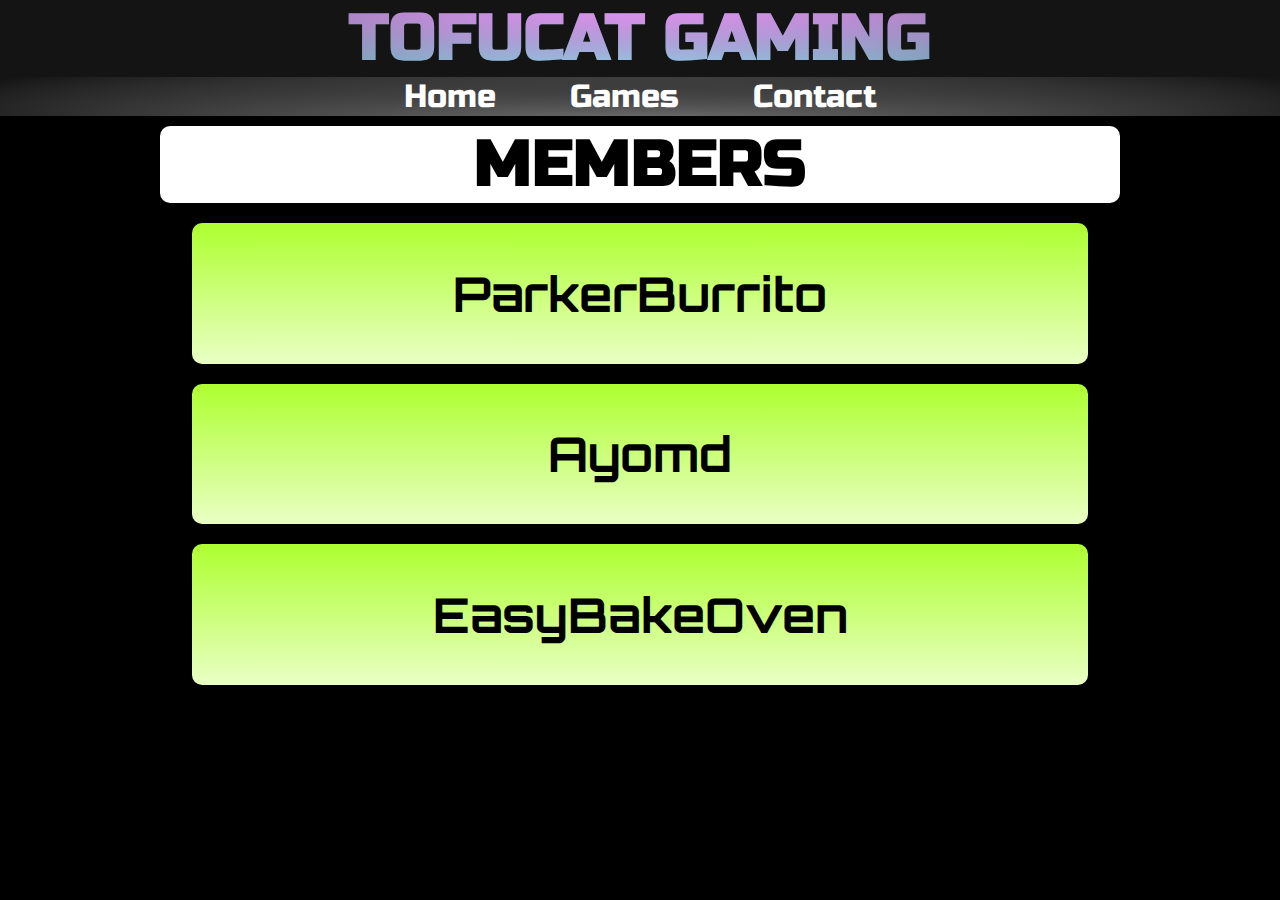
==== members.html @ 192b9c00 "add members section and begin styling" ====
<!DOCTYPE html>
<html>
  <body>
    <head>
      <title>TofuCat Gaming</title>
      <link rel="stylesheet" href="./resources/style.css" />
      <meta name="viewport" content="width=device-width, initial-scale=1.0" />
      <link rel="preconnect" href="https://fonts.googleapis.com" />
      <link rel="preconnect" href="https://fonts.gstatic.com" crossorigin />
      <link
        href="https://fonts.googleapis.com/css2?family=Orbitron&family=Russo+One&display=swap"
        rel="stylesheet"
      />
    </head>

    <header>
      <div class="title">
        <h1 id="title-hi">TOFUCAT GAMING</h1>
      </div>
      <nav>
        <div class="topnav" id="myTopnav">
          <!-- Large screen nav links-->
          <ul>
            <li>
              <a href="index.html">Home</a>
            </li>
            <li>
              <a href="#games">Games</a>
            </li>
            <li>
              <a href="#contact">Contact</a>
            </li>
          </ul>

          <!-- Small screen nav menu button-->
          <div class="menu-icon" onclick="myFunction()">
            <div class="menu-icon-bars"></div>
            <div class="menu-icon-bars"></div>
            <div class="menu-icon-bars"></div>
          </div>
        </div>
      </nav>
    </header>
    <main>
      <section class="members">
        <h1>MEMBERS</h1>
        <div class="member-profile">
          <h2>ParkerBurrito</h2>
        </div>
        <div class="member-profile">
          <h2>Ayomd</h2>
        </div>
        <div class="member-profile">
          <h2>EasyBakeOven</h2>
        </div>
      </section>
    </main>
    <script src="resources/tofuscript.js"></script>
  </body>
</html>
---- resources/style.css ----
body {
  font-size: 16px;
  margin: 0;
  background-color: black;
}

h1 {
  font-size: 4rem;
  text-align: center;
}

h2 {
  font-family: "Orbitron", sans-serif;
  font-size: 3rem;
  text-align: center;
}

/* Styling for Header and Navbar */

.title {
  background-color: rgb(20, 20, 20);
  margin: 0 auto;
}

#title-hi {
  font-family: "Russo One", sans-serif;
  margin: 0 auto;
  background: radial-gradient(ellipse at top, #f396ff, transparent),
    radial-gradient(ellipse at bottom, #5dffe4, transparent);
  background-clip: text;
  -webkit-background-clip: text;
  -moz-background-clip: text;
  color: transparent;
}

.topnav {
  display: flex;
  justify-content: space-around;
  background: radial-gradient(ellipse at top, #3f3f3f, transparent),
    radial-gradient(ellipse at bottom, #7a7a7a, transparent);
  font-family: "Russo One", sans-serif;
  font-size: 2rem;
  overflow: hidden;
  z-index: 5;
}

.topnav ul {
  list-style-type: none;
  margin: 0;
  padding: 0;
}

.topnav a {
  text-decoration: none;
  color: white;
  padding: 0 2rem;
  border-radius: 5px;
}

.topnav a:hover {
  background-color: greenyellow;
  color: rgb(121, 121, 121);
}

.topnav li {
  display: inline;
}

@media screen and (max-width: 761px) {
  .topnav {
    font-size: 1.5rem;
  }
}

.menu-icon {
  display: none;
}

@media screen and (max-width: 635px) {
  .topnav ul {
    display: none;
  }

  .menu-icon {
    display: block;
    padding: 5px;
    border-radius: 5px;
    z-index: 2;
  }

  .menu-icon:hover {
    background-color: greenyellow;
  }

  .menu-icon-bars {
    background-color: white;
    width: 4rem;
    height: 0.25rem;
    margin: 10px;
    border-radius: 10px;
  }

  .menu-icon:hover .menu-icon-bars {
    background-color: rgb(121, 121, 121);
  }

  .members h1 {
    font-size: 2.5rem;
  }

  h2 {
    font-size: 2rem;
  }
}

@media screen and (max-width: 415px) {
  h2 {
    font-size: 1.5rem;
  }
}

  /* Styling for topnav on small screens */

  /*For animation of dropdown menu */
  @keyframes menuFade {
    0% {
      opacity: 0;
    }
    100% {
      opacity: 100%;
    }
  }

  .topnav.responsive ul {
    display: flex;
    flex-flow: column nowrap;
    justify-content: space-around;
    align-items: center;
    padding: 0 100%;
    background-color: rgb(53, 53, 53);
    margin-top: 62px;
    animation: menuFade 500ms ease-in-out forwards;
    z-index: 2;
    position: absolute;
  }

  .topnav.responsive ul li {
    border: 1px solid rgb(121, 121, 121);
    border-style: none none solid none;
    padding: 0 100%;
    position: relative;
  }

  .topnav.responsive li:hover {
    background-color: greenyellow;
    animation: menuFade 400ms ease-in-out forwards;
  }

  .topnav.responsive li:hover a {
    color: rgb(53, 53, 53);
  }

  .topnav.responsive a {
    font-size: 3rem;
  }
}

/* Styling for Intro Section */

.intro {
  background-image: url(/resources/images/ps4_controller.jpg);
  background-repeat: no-repeat;
  background-size: clip;
  background-position: center;
  background-size: 100%;
  z-index: 1;
}

.intro h1 {
  font-family: "Orbitron", sans-serif;
  color: white;
  padding: 100px 0;
  margin: 0;
}

/* Styling for members page */

.members {
  display: flex;
  flex-flow: column nowrap;
}

.members h1 {
  font-family: "Russo One", sans-serif;
  color: black;
  background-color: white;
  border-radius: 10px;
  margin: 10px auto;
  width: 75%;
  text-overflow: clip;
}

.member-profile {
  background: linear-gradient(greenyellow, rgb(233, 255, 197));
  margin: 10px auto;
  border-radius: 10px;
  width: 70%;
}
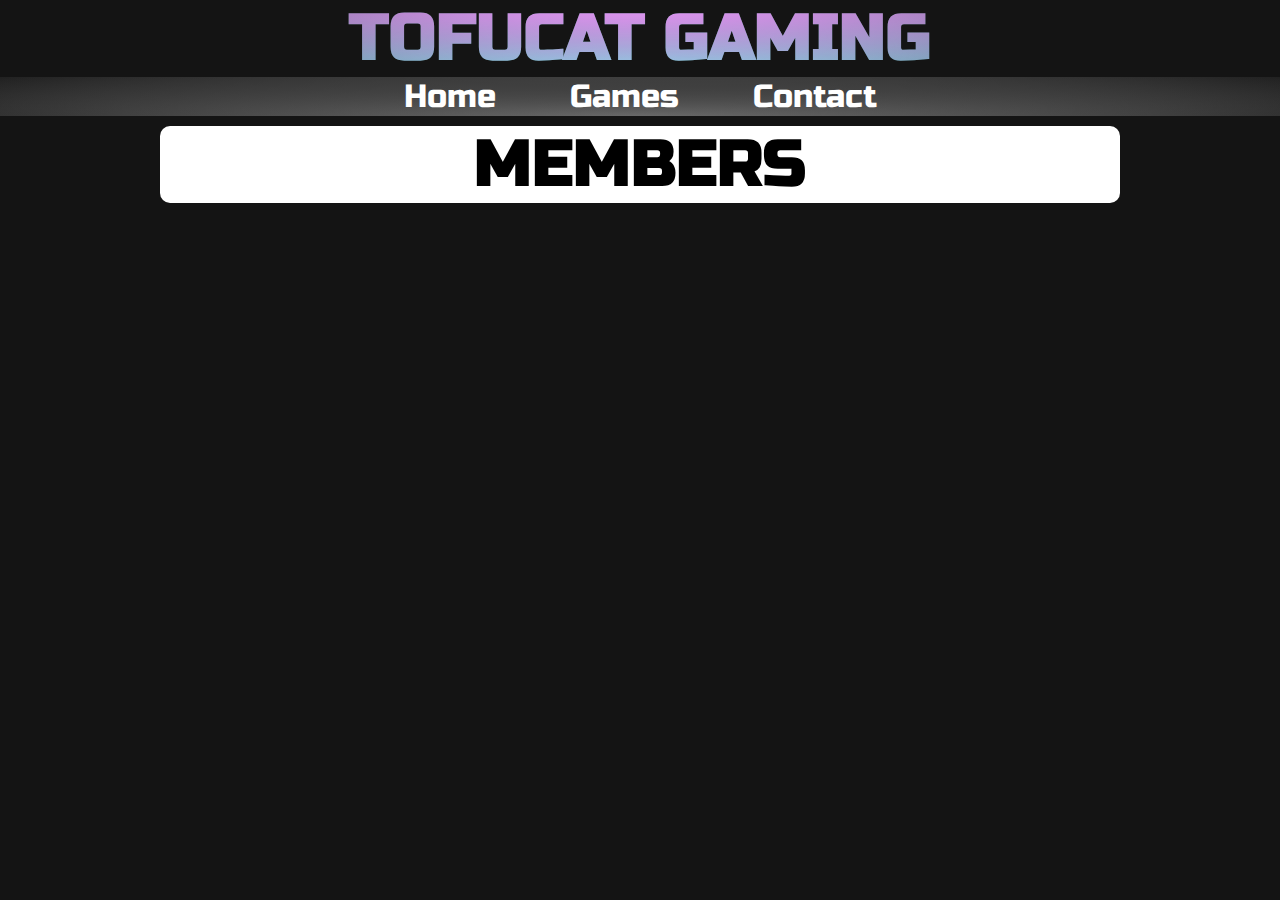
==== commit 812991c7: "add fade in effect to member profiles" ====
--- a/members.html
+++ b/members.html
@@ -44,13 +44,13 @@
     <main>
       <section class="members">
         <h1>MEMBERS</h1>
-        <div class="member-profile">
+        <div class="member-profile" id="a">
           <h2>ParkerBurrito</h2>
         </div>
-        <div class="member-profile">
+        <div class="member-profile" id="b">
           <h2>Ayomd</h2>
         </div>
-        <div class="member-profile">
+        <div class="member-profile" id="c">
           <h2>EasyBakeOven</h2>
         </div>
       </section>
--- a/resources/style.css
+++ b/resources/style.css
@@ -1,7 +1,7 @@
 body {
   font-size: 16px;
   margin: 0;
-  background-color: black;
+  background-color: rgb(20, 20, 20);
 }
 
 h1 {
@@ -119,50 +119,49 @@
   }
 }
 
-  /* Styling for topnav on small screens */
-
-  /*For animation of dropdown menu */
-  @keyframes menuFade {
-    0% {
-      opacity: 0;
-    }
-    100% {
-      opacity: 100%;
-    }
-  }
-
-  .topnav.responsive ul {
-    display: flex;
-    flex-flow: column nowrap;
-    justify-content: space-around;
-    align-items: center;
-    padding: 0 100%;
-    background-color: rgb(53, 53, 53);
-    margin-top: 62px;
-    animation: menuFade 500ms ease-in-out forwards;
-    z-index: 2;
-    position: absolute;
-  }
-
-  .topnav.responsive ul li {
-    border: 1px solid rgb(121, 121, 121);
-    border-style: none none solid none;
-    padding: 0 100%;
-    position: relative;
-  }
-
-  .topnav.responsive li:hover {
-    background-color: greenyellow;
-    animation: menuFade 400ms ease-in-out forwards;
-  }
-
-  .topnav.responsive li:hover a {
-    color: rgb(53, 53, 53);
-  }
-
-  .topnav.responsive a {
-    font-size: 3rem;
-  }
+/* Styling for topnav on small screens */
+
+/*For fade in animations*/
+@keyframes menuFade {
+  0% {
+    opacity: 0;
+  }
+  100% {
+    opacity: 100%;
+  }
+}
+
+.topnav.responsive ul {
+  display: flex;
+  flex-flow: column nowrap;
+  justify-content: space-around;
+  align-items: center;
+  padding: 0 100%;
+  background-color: rgb(53, 53, 53);
+  margin-top: 62px;
+  animation: menuFade 500ms ease-in-out forwards;
+  z-index: 2;
+  position: absolute;
+}
+
+.topnav.responsive ul li {
+  border: 1px solid rgb(121, 121, 121);
+  border-style: none none solid none;
+  padding: 0 100%;
+  position: relative;
+}
+
+.topnav.responsive li:hover {
+  background-color: greenyellow;
+  animation: menuFade 400ms ease-in-out forwards;
+}
+
+.topnav.responsive li:hover a {
+  color: rgb(53, 53, 53);
+}
+
+.topnav.responsive a {
+  font-size: 3rem;
 }
 
 /* Styling for Intro Section */
@@ -203,9 +202,24 @@
 .member-profile {
   background: linear-gradient(greenyellow, rgb(233, 255, 197));
   margin: 10px auto;
+  border: 10px solid white;
+  border-style: none solid;
   border-radius: 10px;
   width: 70%;
-}
-
-
-  
+  opacity: 0;
+}
+
+#a {
+  animation: menuFade 900ms ease-in-out forwards;
+  animation-delay: 150ms;
+}
+
+#b {
+  animation: menuFade 900ms ease-in-out forwards;
+  animation-delay: 550ms;
+}
+
+#c {
+  animation: menuFade 900ms ease-in-out forwards;
+  animation-delay: 950ms;
+}
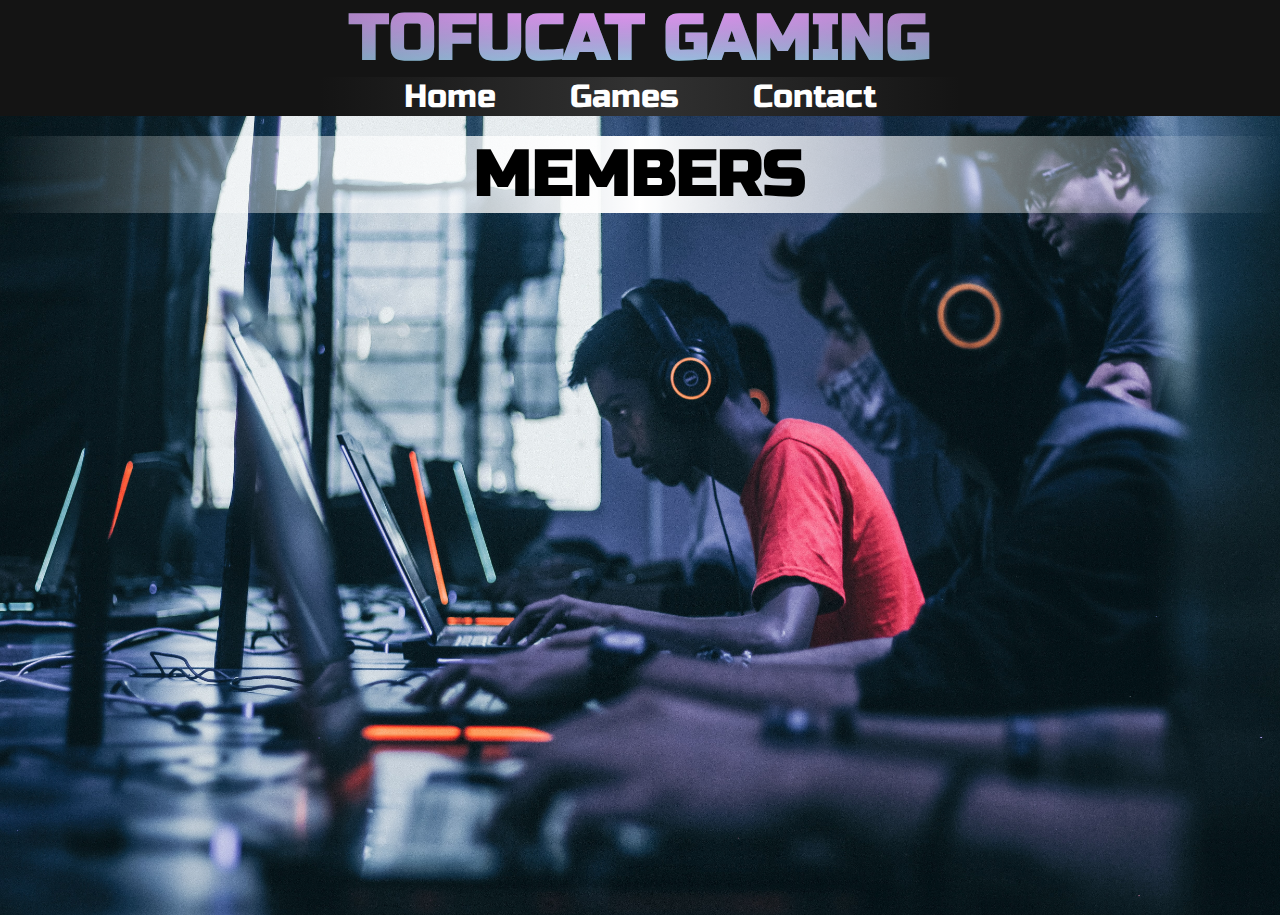
==== commit 9795ba87: "complete games section" ====
--- a/members.html
+++ b/members.html
@@ -25,7 +25,7 @@
               <a href="index.html">Home</a>
             </li>
             <li>
-              <a href="#games">Games</a>
+              <a href="./index.html#games">Games</a>
             </li>
             <li>
               <a href="#contact">Contact</a>
--- a/resources/style.css
+++ b/resources/style.css
@@ -36,12 +36,20 @@
 .topnav {
   display: flex;
   justify-content: space-around;
-  background: radial-gradient(ellipse at top, #3f3f3f, transparent),
-    radial-gradient(ellipse at bottom, #7a7a7a, transparent);
+  background: linear-gradient(
+    90deg,
+    transparent,
+    transparent,
+    rgb(50, 50, 50),
+    transparent,
+    transparent
+  );
   font-family: "Russo One", sans-serif;
   font-size: 2rem;
   overflow: hidden;
   z-index: 5;
+  border-start-end-radius: 50px;
+  border-start-start-radius: 50px;
 }
 
 .topnav ul {
@@ -59,7 +67,7 @@
 
 .topnav a:hover {
   background-color: greenyellow;
-  color: rgb(121, 121, 121);
+  color: rgb(20, 20, 20);
 }
 
 .topnav li {
@@ -76,7 +84,33 @@
   display: none;
 }
 
-@media screen and (max-width: 635px) {
+@media screen and (max-width: 659px) {
+  .title h1 {
+    font-size: 3rem;
+  }
+
+  .container h1 {
+    font-size: 2.5rem;
+  }
+
+  #intro.h1-background-line {
+    margin-top: 118px;
+  }
+  .topnav a {
+    width: 100%;
+  }
+
+  .topnav a:hover {
+    background-color: transparent;
+  }
+
+  @media screen and (max-width: 450px) {
+    .title h1 {
+      font-size: 2.5rem;
+      padding: 10px 0;
+    }
+  }
+
   .topnav ul {
     display: none;
   }
@@ -101,7 +135,7 @@
   }
 
   .menu-icon:hover .menu-icon-bars {
-    background-color: rgb(121, 121, 121);
+    background-color: rgb(20, 20, 20);
   }
 
   .members h1 {
@@ -137,70 +171,207 @@
   justify-content: space-around;
   align-items: center;
   padding: 0 100%;
-  background-color: rgb(53, 53, 53);
+  background: linear-gradient(
+    90deg,
+    rgb(73, 73, 73),
+    rgb(20, 20, 20),
+    rgb(73, 73, 73)
+  );
   margin-top: 62px;
   animation: menuFade 500ms ease-in-out forwards;
-  z-index: 2;
+  z-index: 3;
   position: absolute;
 }
 
 .topnav.responsive ul li {
   border: 1px solid rgb(121, 121, 121);
   border-style: none none solid none;
-  padding: 0 100%;
+  padding: 10px 100%;
   position: relative;
 }
 
 .topnav.responsive li:hover {
-  background-color: greenyellow;
+  background: linear-gradient(90deg, transparent, greenyellow, transparent);
   animation: menuFade 400ms ease-in-out forwards;
 }
 
 .topnav.responsive li:hover a {
-  color: rgb(53, 53, 53);
+  color: rgb(20, 20, 20);
 }
 
 .topnav.responsive a {
-  font-size: 3rem;
-}
-
-/* Styling for Intro Section */
-
-.intro {
-  background-image: url(/resources/images/ps4_controller.jpg);
+  font-size: 2.67rem;
+}
+
+/* Intro Section */
+
+.container {
   background-repeat: no-repeat;
-  background-size: clip;
   background-position: center;
-  background-size: 100%;
-  z-index: 1;
-}
-
-.intro h1 {
+  background-size: cover;
+}
+
+#intro.container {
+  background-image: url(./images/ps4_controller.jpg);
+}
+
+.container h1 {
+  position: relative;
   font-family: "Orbitron", sans-serif;
   color: white;
   padding: 100px 0;
   margin: 0;
-}
-
-/* Styling for members page */
+  z-index: 2;
+}
+
+.container-footer {
+  width: 100%;
+  height: 39px;
+  background: linear-gradient(90deg, transparent, rgb(50, 50, 50), transparent);
+  opacity: 80%;
+}
+
+.h1-background-line {
+  position: absolute;
+  background: linear-gradient(
+    90deg,
+    transparent,
+    greenyellow,
+    greenyellow,
+    transparent
+  );
+  width: 100%;
+  height: 20px;
+  z-index: 1;
+  margin-top: 134px;
+  opacity: 20%;
+}
+
+/* Statement Section */
+
+#statement.container {
+  background-image: url(./images/fortnite_kid_pc.jpg);
+}
+
+#statement h1 {
+  font-size: 2.5rem;
+  padding: 200px 0;
+}
+
+#statement.h1-background-line {
+  background: linear-gradient(
+    90deg,
+    transparent,
+    rgb(29, 29, 29),
+    rgb(29, 29, 29),
+    rgb(29, 29, 29),
+    transparent
+  );
+  height: 40px;
+  opacity: 60%;
+  margin-top: 205px;
+}
+
+@media screen and (max-width: 1142px) {
+  #statement.h1-background-line {
+    height: 85px;
+  }
+}
+
+@media screen and (max-width: 471px) {
+  #statement.h1-background-line {
+    height: 110px;
+  }
+  #statement h1 {
+    font-size: 2rem;
+  }
+}
+
+/* Games Page */
+
+.flex-container {
+  display: flex;
+  flex-flow: row wrap;
+  width: 100%;
+  background: linear-gradient(rgb(99, 99, 99), rgb(36, 36, 36));
+  justify-content: space-evenly;
+  align-items: center;
+}
+
+.flex-container img {
+  width: 300px;
+  height: auto;
+  margin: 40px;
+  border: 10px solid white;
+  border-radius: 30px;
+}
+
+.flex-container img:hover {
+  border: 10px solid rgb(50, 50, 50);
+}
+
+#wide-img {
+  width: 450px;
+  height: auto;
+}
+
+@media screen and (max-width: 1099px) {
+  .flex-container img {
+    width: 200px;
+  }
+
+  #wide-img {
+    width: 250px;
+    height: auto;
+  }
+}
+
+@media screen and (max-width: 649px) {
+  .flex-container img {
+    margin: 15px;
+  }
+  .games h1 {
+    font-size: 2.5rem;
+  }
+}
+
+.games h1 {
+  position: relative;
+  font-family: "Orbitron", sans-serif;
+  color: white;
+  background: linear-gradient(90deg, transparent, rgb(50, 50, 50), transparent);
+  margin: 0;
+  padding: 15px;
+}
+
+@media screen and (max-width: 616px) {
+  .games h1 {
+    font-size: 2.5rem;
+  }
+}
+
+/* Members page */
 
 .members {
   display: flex;
   flex-flow: column nowrap;
+  background-image: url(./images/e_sport.jpg);
+  background-repeat: no-repeat;
+  background-position: center;
+  background-size: cover;
+  padding-bottom: 200px;
 }
 
 .members h1 {
   font-family: "Russo One", sans-serif;
   color: black;
-  background-color: white;
-  border-radius: 10px;
-  margin: 10px auto;
-  width: 75%;
-  text-overflow: clip;
+  background: linear-gradient(90deg, transparent, white, transparent);
+  margin: 20px auto;
+  width: 100%;
 }
 
 .member-profile {
-  background: linear-gradient(greenyellow, rgb(233, 255, 197));
+  background: linear-gradient(greenyellow, rgb(223, 255, 171));
   margin: 10px auto;
   border: 10px solid white;
   border-style: none solid;
@@ -209,6 +380,10 @@
   opacity: 0;
 }
 
+.member-profile:hover {
+  background: linear-gradient(rgb(201, 201, 201), rgb(172, 172, 172));
+}
+
 #a {
   animation: menuFade 900ms ease-in-out forwards;
   animation-delay: 150ms;
